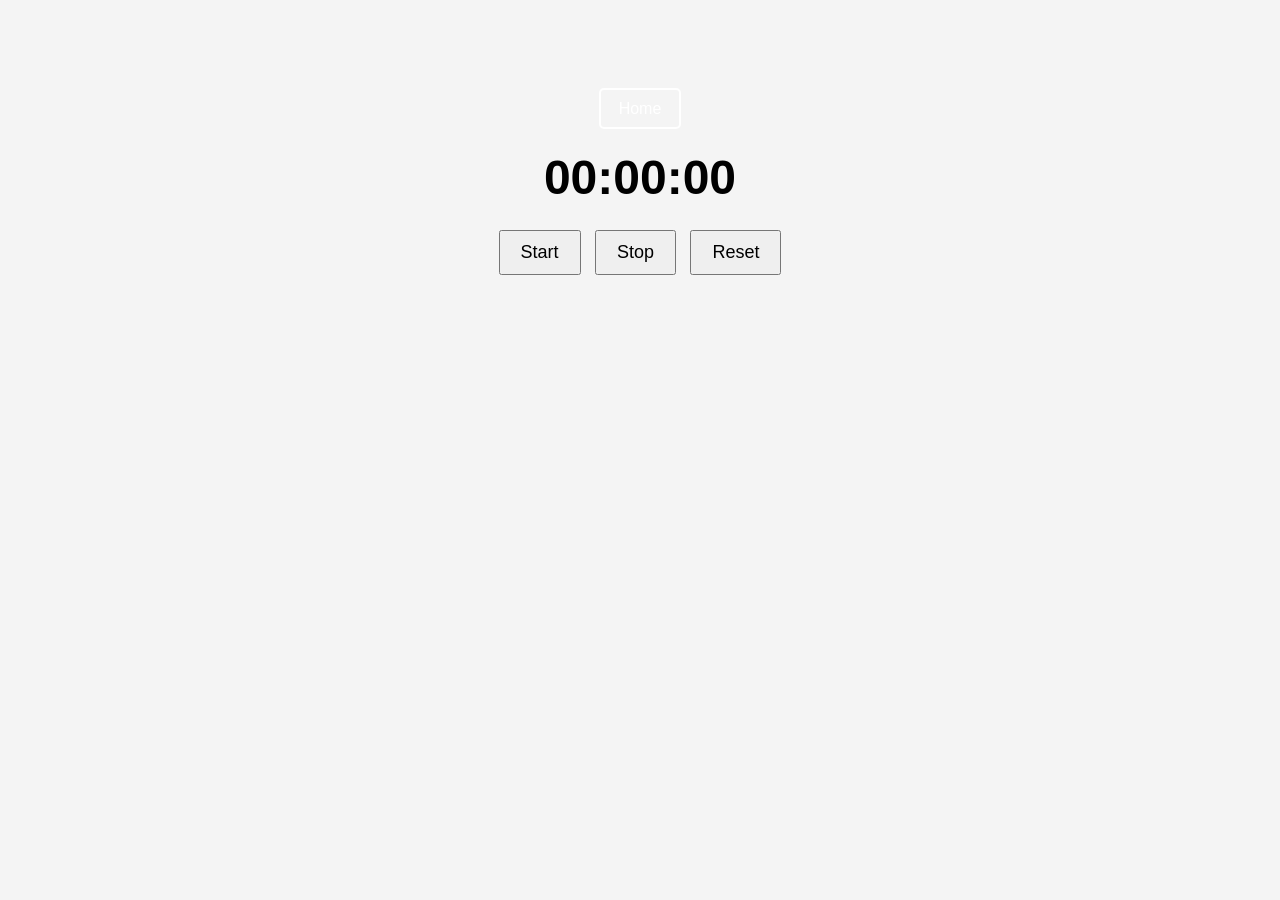
==== Assignment3/index.html @ d7a3f5a0 "Add files via upload" ====
<!DOCTYPE html>
<html lang="en">
<head>
    <meta charset="UTF-8">
    <meta name="viewport" content="width=device-width, initial-scale=1.0">
    <title>Stop Watch</title>

    <style>
        body {
            font-family: Arial, sans-serif;
            text-align: center;
            margin-top: 100px;
            background-color: #f4f4f4;
        }

        h1 {
            font-size: 48px;
            margin-bottom: 20px;
        }

        button {
            padding: 10px 20px;
            margin: 5px;
            font-size: 18px;
            cursor: pointer;
        }

        nav {
    margin-bottom: 20px;
    }

    nav a {
        color: white;
        text-decoration: none;
        padding: 10px 18px;
        border: 2px solid white;
        border-radius: 5px;
        transition: .3s;
    }

    nav a:hover {
        background: white;
        color: #2e7d32;
    }
    </style>

        <nav>
        <a href="https://aimeldalapc.github.io/WST154/">Home</a>
    </nav>
</head>
<body>

    <h1 id="timer">00:00:00</h1>

    <button onclick="startWatch()">Start</button>
    <button onclick="stopWatch()">Stop</button>
    <button onclick="resetWatch()">Reset</button>

    <script>
        let seconds = 0;
        let timer;

        function updateTime() {
            seconds++;

            let hrs = Math.floor(seconds / 3600);
            let mins = Math.floor((seconds % 3600) / 60);
            let secs = seconds % 60;

            document.getElementById("timer").innerHTML =
                String(hrs).padStart(2, '0') + ":" +
                String(mins).padStart(2, '0') + ":" +
                String(secs).padStart(2, '0');
        }

        function startWatch() {
            if (!timer) {
                timer = setInterval(updateTime, 1000);
            }
        }

        function stopWatch() {
            clearInterval(timer);
            timer = null;
        }

        function resetWatch() {
            stopWatch();
            seconds = 0;
            document.getElementById("timer").innerHTML = "00:00:00";
        }
    </script>

</body>
</html>
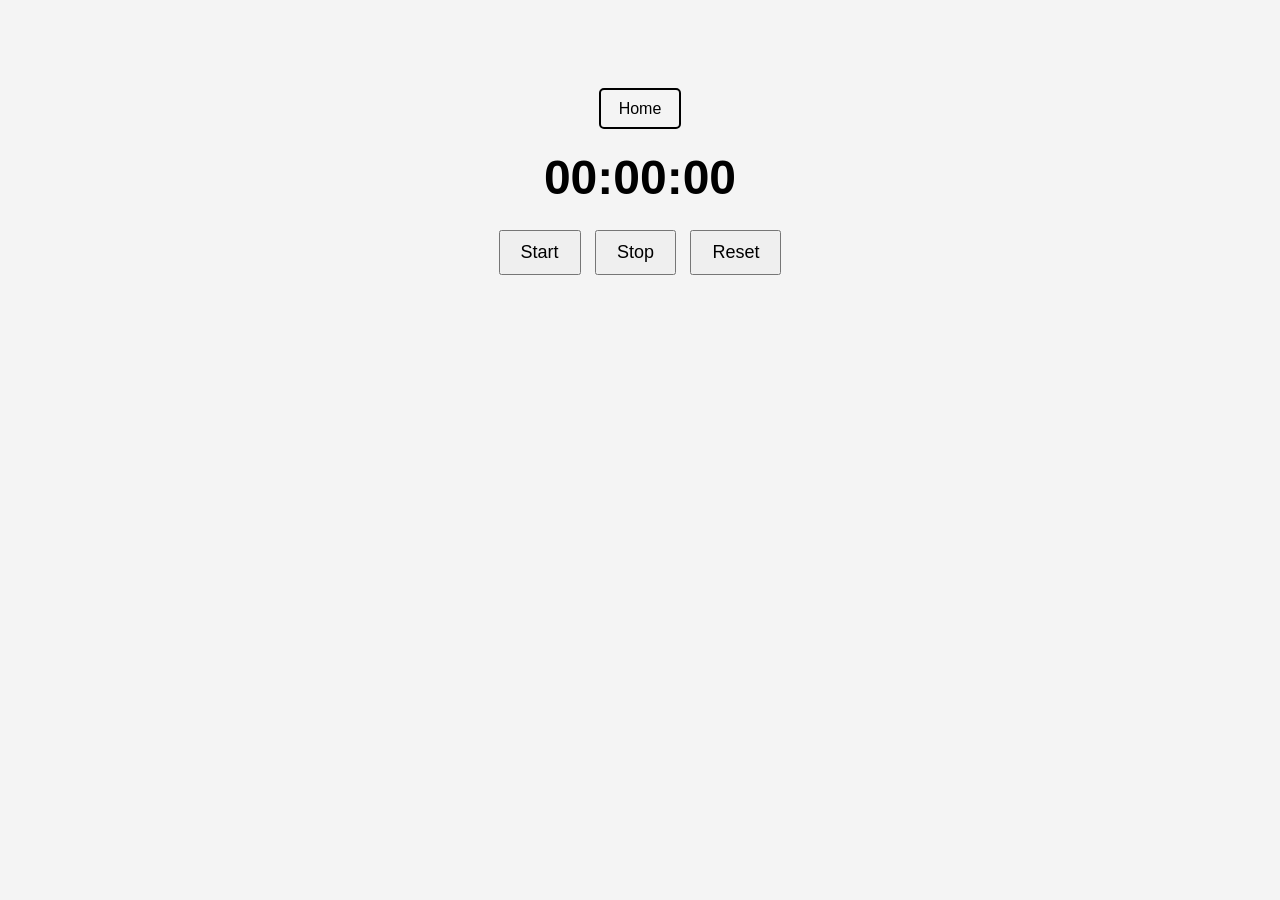
==== commit dbcddb7e: "Update index.html" ====
--- a/Assignment3/index.html
+++ b/Assignment3/index.html
@@ -30,10 +30,10 @@
     }
 
     nav a {
-        color: white;
+        color: black;
         text-decoration: none;
         padding: 10px 18px;
-        border: 2px solid white;
+        border: 2px solid black;
         border-radius: 5px;
         transition: .3s;
     }
@@ -92,4 +92,4 @@
     </script>
 
 </body>
-</html>+</html>
